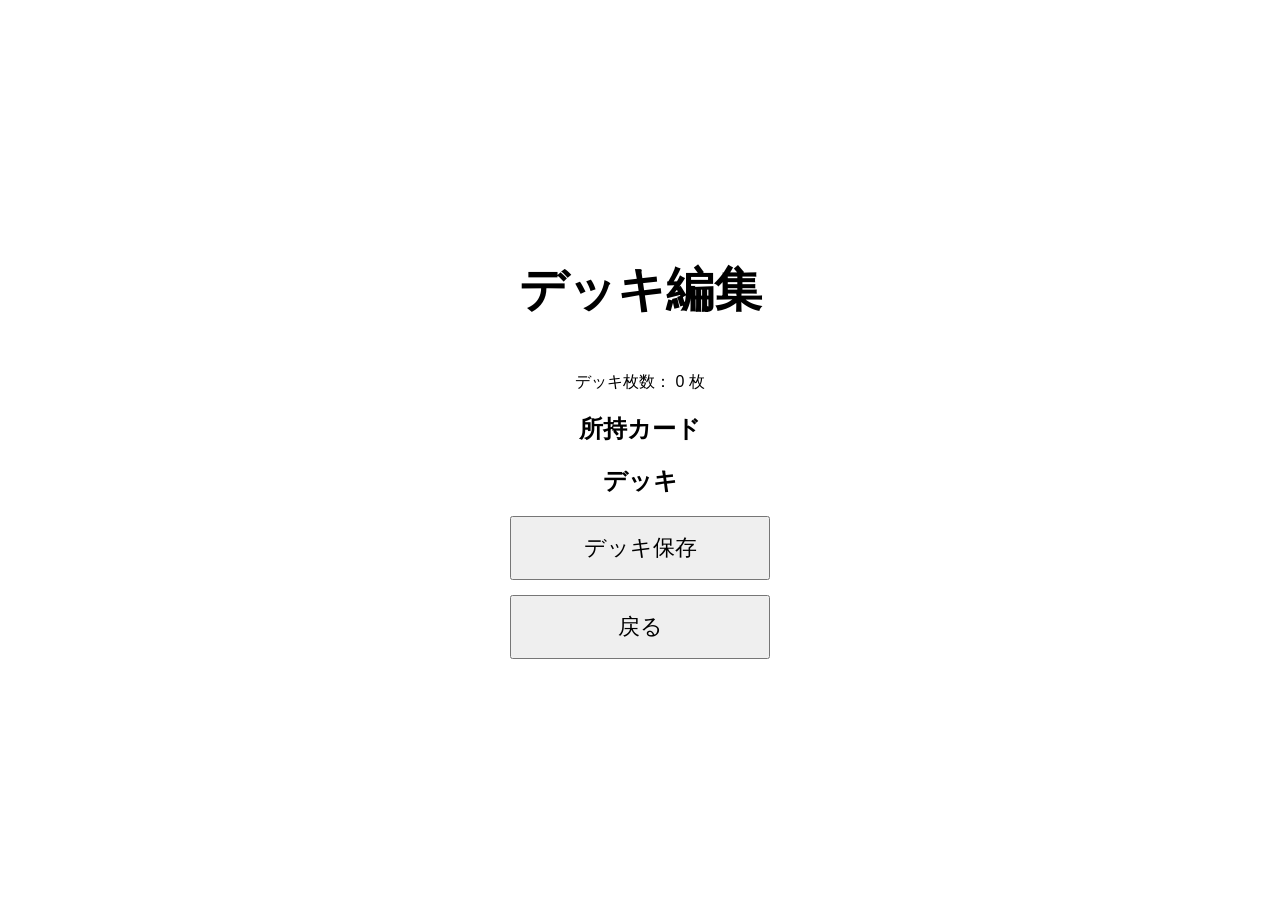
==== deck.html @ 1689bb41 "Add initial deck editing HTML structure" ====
<!DOCTYPE html>
<html lang="ja">

<head>
    <meta charset="UTF-8">
    <meta name="viewport" content="width=device-width, initial-scale=1.0">

    <title>デッキ編集 - エラッタオリジナリティ</title>

    <link rel="stylesheet" href="css/style.css">
</head>


<body>

<main id="deck-screen">


    <h1>
        デッキ編集
    </h1>


    <p>
        デッキ枚数：
        <span id="deck-count">0</span>
        枚
    </p>


    <section>

        <h2>
            所持カード
        </h2>

        <div id="card-list">

            <!-- カード一覧表示 -->

        </div>

    </section>



    <section>

        <h2>
            デッキ
        </h2>


        <div id="deck-list">

            <!-- デッキ内容表示 -->

        </div>


    </section>



    <button id="save-deck">

        デッキ保存

    </button>


    <button onclick="location.href='menu.html'">

        戻る

    </button>


</main>



<script src="js/deck.js"></script>
<script src="js/save.js"></script>


</body>

</html>
---- css/style.css ----
body {

    margin: 0;

    min-height: 100vh;

    display: flex;

    justify-content: center;

    align-items: center;

    background-image: url("../images/title_background.png");

    background-size: cover;

    background-position: center;

    font-family: sans-serif;

}


main {

    text-align: center;

}


h1 {

    font-size: 48px;

    margin-bottom: 50px;

}


button {

    display: block;

    width: 260px;

    padding: 15px;

    margin: 15px auto;

    font-size: 22px;

    cursor: pointer;

}
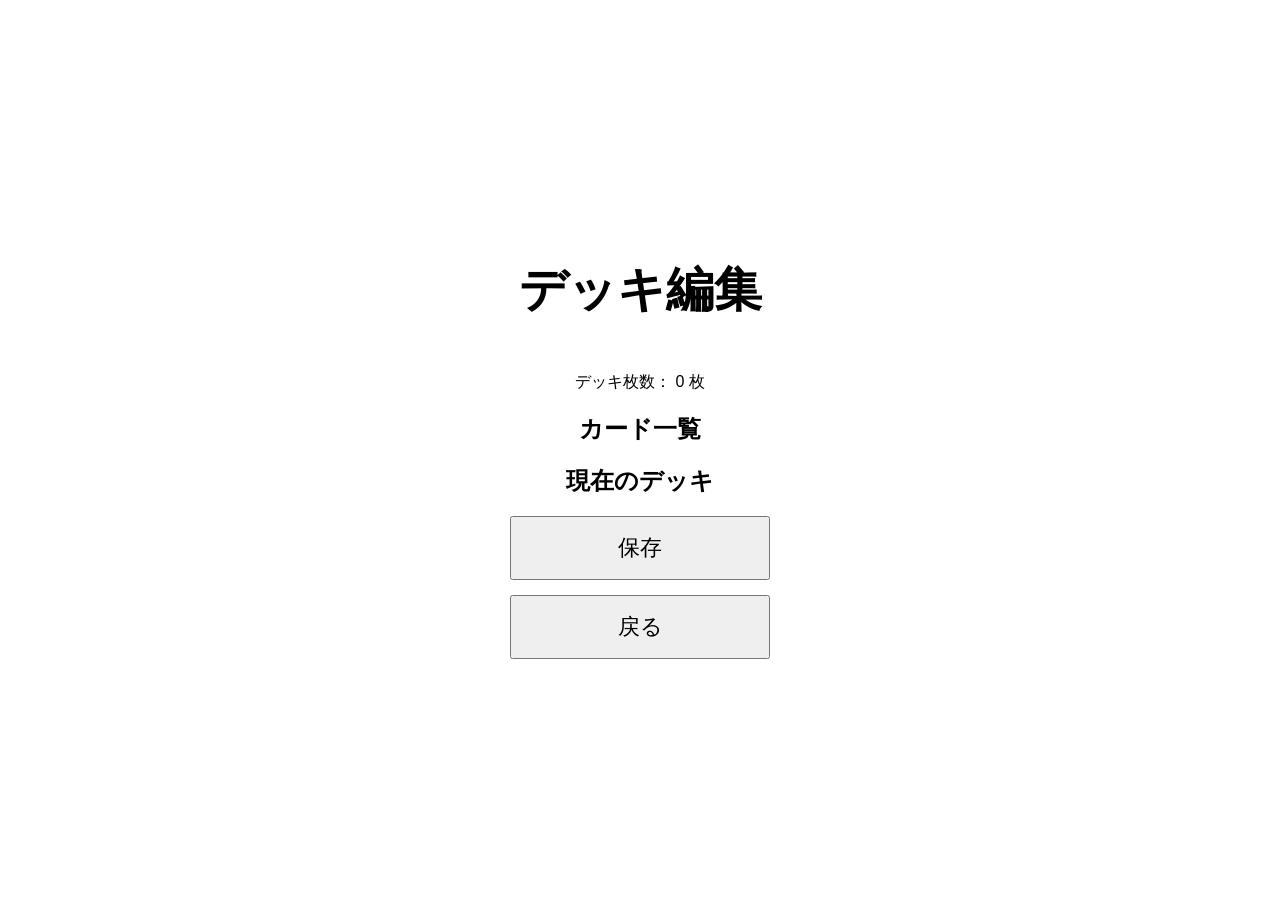
==== commit 1207dc56: "Refactor deck.html structure and content" ====
--- a/deck.html
+++ b/deck.html
@@ -5,7 +5,7 @@
     <meta charset="UTF-8">
     <meta name="viewport" content="width=device-width, initial-scale=1.0">
 
-    <title>デッキ編集 - エラッタオリジナリティ</title>
+    <title>デッキ編集</title>
 
     <link rel="stylesheet" href="css/style.css">
 </head>
@@ -13,76 +13,57 @@
 
 <body>
 
-<main id="deck-screen">
+<main>
+
+<h1>
+デッキ編集
+</h1>
 
 
-    <h1>
-        デッキ編集
-    </h1>
+<p>
+デッキ枚数：
+<span id="deck-count">0</span>
+枚
+</p>
 
 
-    <p>
-        デッキ枚数：
-        <span id="deck-count">0</span>
-        枚
-    </p>
+<h2>
+カード一覧
+</h2>
 
 
-    <section>
+<div id="card-list">
 
-        <h2>
-            所持カード
-        </h2>
-
-        <div id="card-list">
-
-            <!-- カード一覧表示 -->
-
-        </div>
-
-    </section>
+</div>
 
 
 
-    <section>
-
-        <h2>
-            デッキ
-        </h2>
+<h2>
+現在のデッキ
+</h2>
 
 
-        <div id="deck-list">
+<div id="deck-list">
 
-            <!-- デッキ内容表示 -->
-
-        </div>
-
-
-    </section>
+</div>
 
 
 
-    <button id="save-deck">
-
-        デッキ保存
-
-    </button>
+<button onclick="saveDeck()">
+保存
+</button>
 
 
-    <button onclick="location.href='menu.html'">
-
-        戻る
-
-    </button>
+<button onclick="location.href='menu.html'">
+戻る
+</button>
 
 
 </main>
 
 
-
 <script src="js/deck.js"></script>
 <script src="js/save.js"></script>
-
 
 </body>
 
